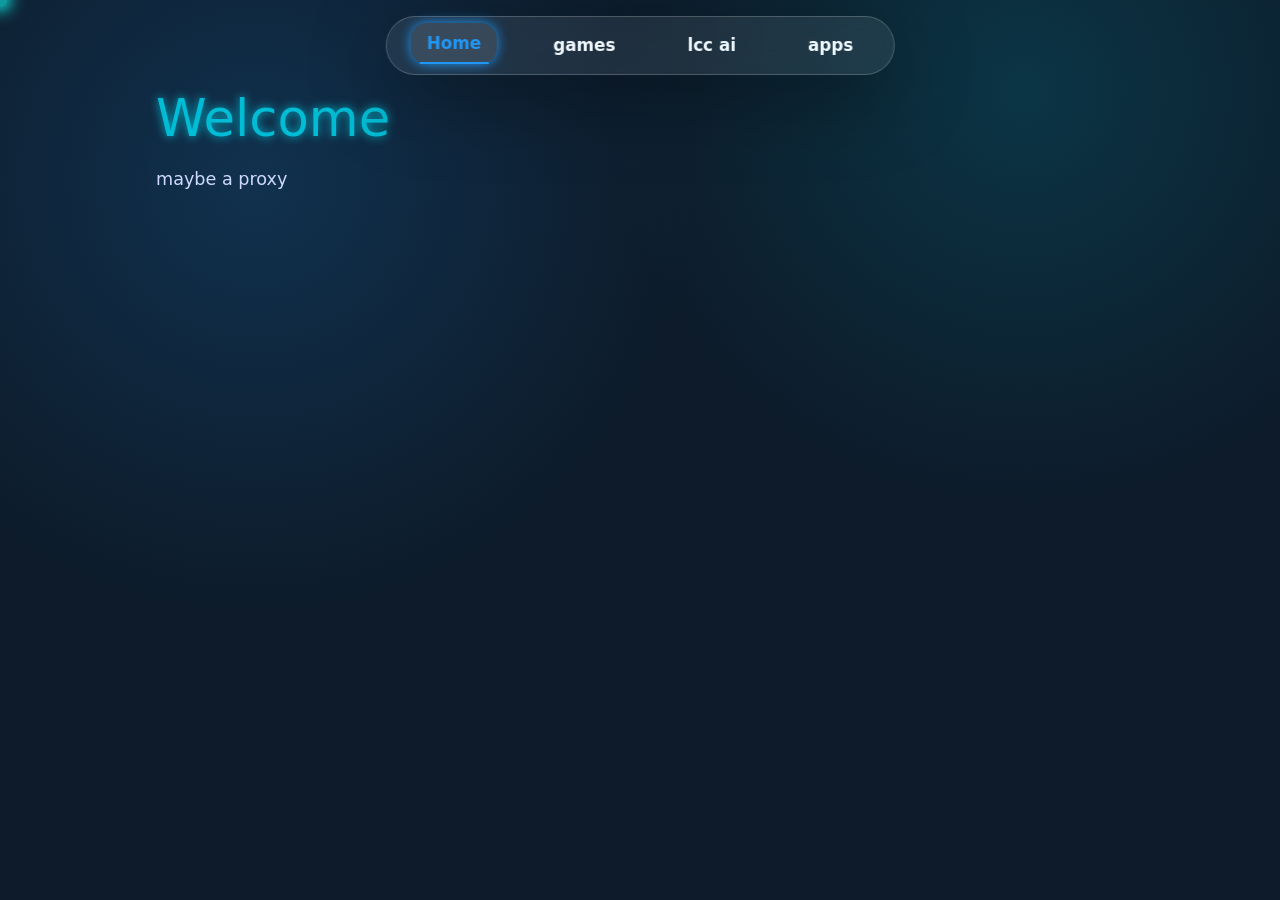
==== index.html @ 0092e8d5 "Split main index inline assets into local js and css folders" ====
<!DOCTYPE html>
<html lang="en">
<head>
  <meta charset="UTF-8">
  <meta name="viewport" content="width=device-width, initial-scale=1.0">
  <title>lcc-G@mes</title>
  <link rel="stylesheet" href="/script/font-awesome.6.4.0.all.min.css">
  <script src="/script/tailwindcss-browser@4.js"></script>
  <script src="/script/three.r134.min.js"></script>
  <script src="/script/vanta.fog.0.5.24.min.js"></script>
    <link rel="stylesheet" href="/css/inline-01.css">

</head>
<body>
  <canvas id="background-canvas"></canvas>
  <div id="vanta-bg"></div>
  <div id="vanta-curtain"></div>
  <div id="preloader"><div class="loader"></div></div>
  <div id="cursor"><div class="dot"></div></div>
  <nav id="nav">
    <a href="#" data-page="home" class="active">Home</a>
    <a href="#" data-page="about">games</a>
    <a href="#" data-page="contact">lcc ai</a>
    <a href="#" data-page="apps">apps</a>
  </nav>
  <main id="content" role="main"></main>

  <!-- Movie/TV Player -->
  <div id="movie-player">
    <div class="close-btn" id="close-player-btn">✕</div>
    <iframe id="movie-iframe" allowfullscreen></iframe>
    <div id="movie-loading">Please wait, loading... (may take a moment)</div>
  </div>

  <!-- TV Episode Selector Modal -->
  <div id="tv-modal">
    <div class="modal-box">
      <h2 id="tv-modal-title">Select Episode</h2>
      <div class="subtitle">Choose season &amp; episode to watch</div>
      <div class="se-row">
        <div class="se-group">
          <label>Season</label>
          <input type="number" id="tv-season" min="1" value="1">
        </div>
        <div class="se-group">
          <label>Episode</label>
          <input type="number" id="tv-episode" min="1" value="1">
        </div>
      </div>
      <div class="modal-actions">
        <button class="primary" id="tv-play-btn" style="width:100%;margin:0;">▶ Play</button>
        <button class="theme-button" id="tv-cancel-btn" style="width:100%;justify-content:center;">Cancel</button>
      </div>
    </div>
  </div>

  <!-- Blackout: hides flash of unstyled content; removed instantly if security is off -->
  <div id="sec-blackout"></div>

  <!-- Security Overlay — fullscreen Error 404 iframe, no visible UI -->
  <div id="security-overlay">
    <iframe id="security-iframe" src="" title="Error 404" allowfullscreen></iframe>
    <div id="security-shield" tabindex="0"></div>
  </div>

    <script src="/js/inline-01.js"></script>


  <!-- AudioEngine hidden YT container -->
  <div id="audio-engine-container" style="position:fixed;top:-9999px;left:-9999px;width:1px;height:1px;opacity:0;pointer-events:none;"></div>

  <!-- Mini Player -->
  <div id="lcc-miniplayer">
    <div class="mp-drag" id="mp-drag-handle"></div>
    <div class="mp-body">
      <img class="mp-art" id="mp-art" src="" alt="" onclick="window._mpGoMusic && window._mpGoMusic()">
      <div class="mp-info">
        <div class="mp-track" id="mp-track">No track</div>
        <div class="mp-artist" id="mp-artist">—</div>
      </div>
      <div class="mp-ctrls">
        <button class="mp-btn" id="mp-prev" title="Prev">⏮</button>
        <button class="mp-btn mp-play-btn" id="mp-playpause" title="Play/Pause">▶</button>
        <button class="mp-btn" id="mp-next" title="Next">⏭</button>
        <button class="mp-btn mp-pip-btn" id="mp-pip-btn" title="Pop out player">⧉</button>
      </div>
    </div>
    <div class="mp-prog-bar" id="mp-prog-bar"><div class="mp-prog-fill" id="mp-prog-fill"></div></div>
  </div>

</body>
    <script src="/js/inline-02.js"></script>


    <script src="/js/inline-03.js"></script>


    <script src="/js/inline-04.js"></script>

</html>
---- css/inline-01.css ----
:root {
      --color-primary: #00bcd4;
      --color-accent: #2196f3;
      --bg-dark: #0d1b2a;
      --bg-mid: #1b263b;
      --text-light: #f0f8ff;
      --text-muted: #cfd9ff;
      --glass-bg: rgba(255,255,255,.08);
      --glass-border: rgba(255,255,255,.2);
      --card-bg: rgba(255,255,255,.05);
      --app-bg: radial-gradient(circle at 20% 20%, rgba(33,150,243,.18), transparent 35%),
                radial-gradient(circle at 80% 10%, rgba(0,188,212,.16), transparent 32%),
                #0d1b2a;
      --shadow: 0 20px 80px rgba(0,0,0,.35);
    }

    *, *::before, *::after { margin:0; padding:0; box-sizing:border-box; }

    html, body {
      height:100%;
      font-family:'Segoe UI','Inter',system-ui,sans-serif;
      background:var(--app-bg);
      color:var(--text-light);
      overflow-x:hidden;
      transition:background .6s,color .6s;
      scroll-behavior:smooth;
      cursor:none;
    }
    body.light-theme { background:#e0f7fa; color:#0d1b2a; }
    a, button, input, select, textarea, [role="button"], .mp-drag, .mp-prog-bar,
    .music-prog-track, .music-vol-track, .movie-card, .yt-card { cursor:none !important; }

    #background-canvas { display:none; }

    #vanta-bg {
      position:fixed; top:0; left:0; width:100%; height:100%;
      z-index:0; display:none;
    }
    #vanta-curtain {
      position:fixed; top:0; left:0; width:100%; height:100%;
      z-index:1; pointer-events:none; opacity:0; display:none;
      transition:opacity 2.4s ease;
    }

    /* ── Modern Toggle Switch ─── */
    .toggle-label { font-size: 1.05rem; color: var(--text-light); user-select: none; }
    .toggle-switch {
      position: relative; display: inline-block;
      width: 54px; height: 28px; flex-shrink: 0;
    }
    .toggle-switch input { opacity: 0; width: 0; height: 0; }
    .slider {
      position: absolute; cursor: none;
      top: 0; left: 0; right: 0; bottom: 0;
      background: rgba(255,255,255,0.12);
      border: 1px solid var(--glass-border);
      border-radius: 999px;
      transition: all 0.28s ease;
      backdrop-filter: blur(6px);
    }
    .slider:before {
      position: absolute; content: "";
      height: 20px; width: 20px; left: 3px; bottom: 3px;
      background: var(--text-light); border-radius: 50%;
      box-shadow: 0 2px 8px rgba(0,0,0,0.25);
      transition: all 0.28s cubic-bezier(0.34,1.56,0.64,1);
    }
    input:checked + .slider {
      background: linear-gradient(90deg, var(--color-primary), var(--color-accent));
      border-color: transparent;
    }
    input:checked + .slider:before {
      transform: translateX(26px);
      background: #0b1020;
      box-shadow: 0 2px 12px rgba(0,0,0,0.4);
    }
    input:checked + .slider { box-shadow: 0 0 16px rgba(var(--accent-rgb), 0.4); }

    #cursor {
      position:fixed; top:0; left:0; pointer-events:none;
      z-index:9999; mix-blend-mode:difference; transition:opacity .2s;
    }
    #cursor.hidden { opacity:0; }
    #cursor .dot {
      position:absolute; top:50%; left:50%;
      width:14px; height:14px;
      background:var(--color-primary); border-radius:50%;
      box-shadow:0 0 8px 2px var(--color-primary),0 0 15px 6px var(--color-primary);
      transform:translate(-50%,-50%);
      transition:width .25s,height .25s,background .25s,box-shadow .25s;
    }
    body.hovered #cursor .dot {
      width:24px; height:24px;
      background:var(--color-accent);
      box-shadow:0 0 12px 4px var(--color-accent),0 0 25px 10px var(--color-accent);
    }

    nav {
      display:flex; justify-content:center; gap:2.5rem;
      position:fixed; top:1rem; left:50%;
      transform:translateX(-50%) scale(1);
      background:var(--glass-bg);
      backdrop-filter:blur(12px); -webkit-backdrop-filter:blur(12px);
      border:1px solid var(--glass-border);
      border-radius:2rem; padding:.5rem 1.5rem;
      box-shadow:var(--shadow);
      transition:all .4s cubic-bezier(.68,-.55,.265,1.55);
      z-index:10;
    }
    nav:hover, nav.active {
      transform:translateX(-50%) scale(1.06);
      background:rgba(255,255,255,.16);
    }
    nav a {
      color:var(--text-light); text-decoration:none;
      position:relative; padding:.5rem 1rem;
      font-weight:600; font-size:1.05rem;
      transition:color .3s,transform .3s,background .3s;
      border-radius:1rem;
    }
    nav a.active, nav a:hover {
      color:var(--color-accent);
      background:rgba(255,255,255,.1);
      transform:translateY(-2px);
      box-shadow:0 0 12px var(--color-accent);
    }
    nav a::after {
      content:''; position:absolute; bottom:0; left:50%;
      width:0; height:2px; background:var(--color-accent);
      transition:width .3s,left .3s;
    }
    nav a:hover::after, nav a.active::after { width:80%; left:10%; }

    main {
      max-width:1000px; margin:5rem auto 3rem;
      padding:0 1rem 4rem; position:relative; z-index:2;
      transition:transform .3s;
    }
    main.parallax { transform:translateY(20px); }

    .page {
      opacity:0; transform:translateY(30px);
      animation:fadeInUp .6s forwards ease;
    }
    @keyframes fadeInUp { to { opacity:1; transform:translateY(0); } }

    h1 {
      font-size:clamp(2.5rem,4vw,3.4rem);
      color:var(--color-primary); margin-bottom:.6rem;
      text-shadow:0 0 10px var(--color-primary);
    }
    h2 { font-size:1.6rem; margin-bottom:.4rem; color:var(--text-light); }
    p { font-size:1.1rem; color:var(--text-muted); margin-bottom:1rem; }
    body.light-theme p { color:#445; }

    button.primary {
      background:linear-gradient(120deg,var(--color-primary),var(--color-accent));
      border:none; color:#0b1020;
      padding:.8rem 1.6rem; margin:.5rem .5rem .5rem 0;
      font-size:1rem; border-radius:10px;
      font-weight:700; letter-spacing:.3px;
      box-shadow:0 10px 30px rgba(0,0,0,.2);
      transition:transform .25s,box-shadow .25s;
      cursor:none;
    }
    button.primary:hover {
      transform:translateY(-2px) scale(1.01);
      box-shadow:0 18px 40px rgba(0,0,0,.25);
    }

    .card {
      background:var(--card-bg);
      border:1px solid var(--glass-border);
      border-radius:16px; padding:1.2rem;
      box-shadow:var(--shadow);
      backdrop-filter:blur(10px);
    }

    #preloader {
      position:fixed; top:0; left:0; width:100%; height:100%;
      background:var(--bg-dark);
      display:flex; align-items:center; justify-content:center;
      z-index:10000; opacity:1; transition:opacity .5s;
    }
    #preloader.hidden { opacity:0; pointer-events:none; }
    .loader {
      width:50px; height:50px;
      border:5px solid var(--color-primary);
      border-top:5px solid var(--color-accent);
      border-radius:50%; animation:spin 1s linear infinite;
    }
    @keyframes spin { to { transform:rotate(360deg); } }

    .iframe-container {
      position:relative; width:100%; height:500px;
      margin-bottom:1rem; border-radius:12px;
      overflow:hidden; box-shadow:var(--shadow);
    }
    iframe {
      border:none; width:100%; height:100%;
      position:relative; z-index:0;
    }
    .fullscreen-button {
      position:absolute; top:10px; right:10px;
      background:var(--glass-bg);
      border:1px solid var(--glass-border);
      border-radius:5px; width:40px; height:40px;
      display:flex; align-items:center; justify-content:center;
      color:var(--text-light); font-size:1rem;
      opacity:0; transition:opacity .3s,background .3s;
      z-index:5; cursor:none;
    }
    .iframe-container:hover .fullscreen-button { opacity:1; }
    .fullscreen-button:hover { background:var(--color-accent); color:#0b1020; }
    .fullscreen-button::before { content:'↕'; }
    .fullscreen-button.fullscreen::before { content:'↔'; }

    .theme-button {
      padding:.6rem 1rem; border-radius:999px;
      border:1px solid var(--glass-border);
      background:var(--glass-bg); color:var(--text-light);
      font-weight:700; display:inline-flex;
      align-items:center; gap:8px;
      transition:transform .2s,border-color .2s,background .2s;
      cursor:none;
    }
    .theme-button:hover {
      transform:translateY(-2px);
      border-color:rgba(255,255,255,.5);
      background:rgba(255,255,255,.12);
    }
    .theme-button.active {
      background:linear-gradient(120deg,var(--color-primary),var(--color-accent));
      color:#0b1020; border-color:transparent;
    }
    .color-dot { width:12px; height:12px; border-radius:50%; flex-shrink:0; }

    @keyframes float { 0%,100% { transform:translateY(0) } 50% { transform:translateY(-8px) } }
    @keyframes scaleIn { from { opacity:0; transform:scale(.8) } to { opacity:1; transform:scale(1) } }
    @keyframes fadeIn { from { opacity:0 } to { opacity:1 } }
    @keyframes fadeInDown { from { opacity:0; transform:translateY(-30px) } to { opacity:1; transform:translateY(0) } }

    header { padding:24px; text-align:center; animation:fadeInDown .8s ease-out; }
    header h1 {
      display:flex; align-items:center; justify-content:center; gap:12px;
    }
    .film-icon {
      display:inline-flex; align-items:center; justify-content:center;
      width:40px; height:32px;
      border:3px solid var(--text-light); border-radius:4px;
      position:relative; transition:transform .3s;
    }
    .film-icon::before, .film-icon::after {
      content:''; position:absolute; width:6px; height:100%;
      background:repeating-linear-gradient(to bottom,var(--text-light) 0,var(--text-light) 4px,transparent 4px,transparent 8px);
    }
    .film-icon::before { left:-9px; }
    .film-icon::after { right:-9px; }
    header h1:hover .film-icon { transform:rotate(10deg); }

    .tv-icon {
      display:inline-flex; align-items:center; justify-content:center;
      width:38px; height:30px;
      border:3px solid var(--text-light); border-radius:5px;
      position:relative; transition:transform .3s;
    }
    .tv-icon::before {
      content:''; position:absolute;
      width:2px; height:12px;
      background:var(--text-light);
      top:-14px; left:8px;
      transform:rotate(-18deg);
      border-radius:2px;
    }
    .tv-icon::after {
      content:''; position:absolute;
      width:2px; height:12px;
      background:var(--text-light);
      top:-14px; right:8px;
      transform:rotate(18deg);
      border-radius:2px;
    }
    .tv-icon .screen-dot {
      width:5px; height:5px; border-radius:50%;
      background:var(--text-light); opacity:.45;
      position:absolute; top:4px; left:5px;
    }
    header h1:hover .tv-icon { transform:rotate(-8deg); }

    input {
      width:min(90%,480px); padding:14px; font-size:1.1rem;
      border-radius:8px; border:2px solid transparent; outline:none;
      transition:all .3s; animation:fadeInUp .8s ease-out .2s both;
    }
    input:focus {
      border-color:var(--color-primary);
      box-shadow:0 0 20px rgba(var(--accent-rgb),.3);
      transform:scale(1.02);
    }
    input::placeholder { transition:opacity .3s; }
    input:focus::placeholder { opacity:.5; }

    input[type="number"] {
      width:70px; padding:8px; text-align:center;
      background:var(--card-bg); border:1px solid var(--glass-border);
      color:var(--text-light); border-radius:8px;
      animation:none; transform:none;
    }
    input[type="number"]:focus {
      border-color:var(--color-primary);
      box-shadow:0 0 12px rgba(var(--accent-rgb),.3);
      transform:none;
    }

    .grid {
      display:grid;
      grid-template-columns:repeat(auto-fill,minmax(160px,1fr));
      gap:18px; padding:24px;
    }
    .movie-card {
      background:var(--glass-bg); border-radius:12px; overflow:hidden;
      cursor:pointer;
      transition:transform .3s cubic-bezier(.34,1.56,.64,1),box-shadow .3s,background .3s;
      animation:scaleIn .5s ease-out backwards;
      position:relative;
    }
    .movie-card::before {
      content:''; position:absolute; inset:0;
      background:linear-gradient(135deg,rgba(var(--text-rgb),.1) 0%,transparent 50%);
      opacity:0; transition:opacity .3s; pointer-events:none; z-index:1;
    }
    .movie-card:hover::before { opacity:1; }
    .movie-card:hover {
      transform:scale(1.08) translateY(-5px);
      box-shadow:0 20px 50px rgba(0,0,0,.7);
      background:rgba(var(--text-rgb),.12);
    }
    .movie-card:active { transform:scale(1.02); }
    .movie-card img {
      width:100%; height:240px; object-fit:cover;
      transition:filter .3s;
    }
    .movie-card:hover img { filter:brightness(1.1); }
    .movie-card h3 {
      padding:10px; font-size:.95rem; text-align:center;
      transition:color .3s;
    }
    .movie-card:hover h3 { color:var(--color-primary); }

    .media-badge {
      position:absolute; top:8px; left:8px;
      background:rgba(0,0,0,.7); border-radius:6px;
      padding:2px 8px; font-size:.72rem; font-weight:700;
      color:#fff; z-index:2; backdrop-filter:blur(4px);
      border:1px solid rgba(255,255,255,.15);
    }

    .yt-icon {
      display:inline-flex; align-items:center; justify-content:center;
      width:36px; height:26px;
      background:var(--text-light); border-radius:6px;
      position:relative; transition:transform .3s;
    }
    .yt-icon::after {
      content:'';
      border-style:solid;
      border-width:6px 0 6px 11px;
      border-color:transparent transparent transparent var(--bg-dark,#0d1b2a);
      margin-left:2px;
    }
    header h1:hover .yt-icon { transform:scale(1.12); }

    .yt-tabs {
      display:flex; justify-content:center; gap:8px; margin-bottom:10px;
    }
    .yt-tab {
      padding:.45rem 1.3rem; border-radius:999px;
      border:1px solid var(--glass-border);
      background:var(--glass-bg); color:var(--text-muted);
      font-weight:700; font-size:.9rem;
      transition:all .22s; cursor:none;
    }
    .yt-tab.active {
      background:linear-gradient(120deg,var(--color-primary),var(--color-accent));
      color:#0b1020; border-color:transparent;
    }
    .yt-tab:hover:not(.active) { background:rgba(255,255,255,.12); color:var(--text-light); }

    .yt-grid {
      display:grid;
      grid-template-columns:repeat(auto-fill,minmax(220px,1fr));
      gap:16px; padding:16px 0;
    }
    .yt-card {
      background:var(--glass-bg); border-radius:12px; overflow:hidden;
      cursor:pointer; position:relative;
      transition:transform .3s cubic-bezier(.34,1.56,.64,1), box-shadow .3s;
      animation:scaleIn .4s ease-out backwards;
    }
    .yt-card:hover {
      transform:scale(1.05) translateY(-4px);
      box-shadow:0 18px 48px rgba(0,0,0,.65);
    }
    .yt-thumb {
      width:100%; aspect-ratio:16/9; object-fit:cover;
      display:block; transition:filter .3s;
    }
    .yt-card:hover .yt-thumb { filter:brightness(1.1); }
    .yt-info { padding:8px 10px 10px; }
    .yt-title {
      font-size:.88rem; font-weight:600; color:var(--text-light);
      display:-webkit-box; -webkit-line-clamp:2; -webkit-box-orient:vertical;
      overflow:hidden; line-height:1.35;
    }
    .yt-meta { font-size:.75rem; color:var(--text-muted); margin-top:3px; }

    .yt-card::before {
      content:'▶'; position:absolute;
      top:50%; left:50%; transform:translate(-50%,-60%);
      font-size:2.2rem; color:#fff;
      opacity:0; transition:opacity .2s, transform .2s;
      text-shadow:0 2px 12px rgba(0,0,0,.7);
      pointer-events:none; z-index:2;
    }
    .yt-card:hover::before { opacity:1; transform:translate(-50%,-50%); }

    .live-badge {
      position:absolute; top:8px; left:8px;
      background:#e53935; color:#fff;
      font-size:.68rem; font-weight:800; letter-spacing:.05em;
      padding:2px 7px; border-radius:4px; z-index:3;
    }

    .skeleton {
      background:linear-gradient(90deg,rgba(255,255,255,.06) 25%,rgba(255,255,255,.12) 50%,rgba(255,255,255,.06) 75%);
      background-size:200% 100%;
      animation:shimmer 1.4s infinite;
      border-radius:12px;
    }
    @keyframes shimmer { to { background-position:-200% 0; } }
    .yt-skel { border-radius:12px; overflow:hidden; }
    .yt-skel .skel-thumb { width:100%; aspect-ratio:16/9; }
    .yt-skel .skel-line { height:12px; margin:8px 10px 4px; border-radius:6px; }
    .yt-skel .skel-line.short { width:55%; height:10px; margin-bottom:10px; }

    .provider-row {
      display:flex; align-items:center; justify-content:center;
      gap:10px; margin-bottom:12px; flex-wrap:wrap;
    }
    .provider-label {
      font-size:.82rem; color:var(--text-muted); font-weight:600;
      text-transform:uppercase; letter-spacing:.05em;
    }
    .provider-select {
      padding:.4rem .9rem; border-radius:8px;
      border:1px solid var(--glass-border);
      background:var(--glass-bg); color:var(--text-light);
      font-size:.88rem; font-weight:600;
      backdrop-filter:blur(8px);
      appearance:none; -webkit-appearance:none;
      background-image:url("data:image/svg+xml,%3Csvg xmlns='http://www.w3.org/2000/svg' width='12' height='12' viewBox='0 0 12 12'%3E%3Cpath fill='%23cfd9ff' d='M6 8L1 3h10z'/%3E%3C/svg%3E");
      background-repeat:no-repeat;
      background-position:right .6rem center;
      padding-right:2rem;
      transition:border-color .2s, box-shadow .2s;
      outline:none;
    }
    .provider-select:focus {
      border-color:var(--color-primary);
      box-shadow:0 0 10px rgba(var(--accent-rgb),.25);
    }
    .provider-select option {
      background:#0d1b2a; color:var(--text-light);
    }

    #tv-modal {
      position:fixed; inset:0;
      background:rgba(0,0,0,.75);
      display:none; align-items:center; justify-content:center;
      z-index:8999; backdrop-filter:blur(10px);
    }
    #tv-modal.open { display:flex; animation:fadeIn .25s ease-out; }
    #tv-modal .modal-box {
      background:var(--card-bg);
      border:1px solid var(--glass-border);
      border-radius:20px; padding:2rem 2.4rem;
      min-width:300px; text-align:center;
      box-shadow:0 32px 80px rgba(0,0,0,.5);
      animation:scaleIn .3s cubic-bezier(.34,1.56,.64,1);
      backdrop-filter:blur(16px);
    }
    #tv-modal .modal-box h2 {
      font-size:1.3rem; margin-bottom:.3rem; color:var(--text-light);
      white-space:nowrap; overflow:hidden; text-overflow:ellipsis;
      max-width:280px;
    }
    #tv-modal .modal-box .subtitle {
      font-size:.85rem; color:var(--text-muted); margin-bottom:1.4rem;
    }
    .se-row {
      display:flex; gap:16px; justify-content:center; margin-bottom:1.4rem;
    }
    .se-group { display:flex; flex-direction:column; gap:4px; align-items:center; }
    .se-group label { font-size:.78rem; color:var(--text-muted); font-weight:600; text-transform:uppercase; letter-spacing:.06em; }
    .modal-actions { display:flex; flex-direction:column; gap:8px; }

    #movie-player {
      position:fixed; inset:0; background:rgba(0,0,0,.9);
      display:none; align-items:center; justify-content:center;
      z-index:9000; backdrop-filter:blur(10px);
    }
    #movie-player.open { display:flex; animation:fadeIn .3s ease-out; }
    #movie-player iframe {
      width:90%; max-width:1200px; height:80%; max-height:675px;
      border:2px solid var(--color-primary); border-radius:12px;
      animation:scaleIn .4s cubic-bezier(.34,1.56,.64,1);
    }
    #movie-loading {
      display:none; position:absolute; top:50%; left:50%;
      transform:translate(-50%,-50%);
      color:var(--text-light); font-size:1.2rem;
      text-align:center; z-index:11;
    }
    #movie-player .close-btn {
      position:absolute; top:20px; right:20px;
      font-size:28px; font-weight:bold; cursor:pointer;
      width:50px; height:50px;
      display:flex; align-items:center; justify-content:center;
      border-radius:50%; background:rgba(255,255,255,.15);
      color:#fff; transition:all .3s;
      border:2px solid rgba(255,255,255,.3); z-index:100;
    }
    #movie-player .close-btn:hover {
      background:rgba(255,255,255,.3);
      transform:rotate(90deg) scale(1.1);
      border-color:var(--color-primary);
    }
    #movie-player .close-btn:active { transform:rotate(90deg) scale(.95); }

    .empty-state {
      display:none; flex-direction:column;
      align-items:center; justify-content:center;
      padding:60px; gap:16px;
      animation:fadeInUp .5s ease-out;
    }
    .empty-state.show { display:flex; }
    .empty-icon { font-size:48px; opacity:.5; animation:float 3s ease-in-out infinite; }

    .music-icon {
      display:inline-flex; align-items:center; justify-content:center;
      width:56px; height:56px; flex-shrink:0;
      font-size:3.2rem; line-height:1;
      color:var(--text-light);
      transition:transform .3s;
      vertical-align:middle;
    }
    header h1:hover .music-icon { transform:rotate(-10deg) scale(1.15); }

    .music-layout {
      display:grid;
      grid-template-columns:1fr 320px;
      gap:20px; margin-top:8px;
    }
    @media(max-width:720px){ .music-layout { grid-template-columns:1fr; } }

    .music-search-box {
      display:flex; align-items:center; gap:10px;
      background:var(--glass-bg); border:1px solid var(--glass-border);
      border-radius:12px; padding:10px 16px;
      backdrop-filter:blur(10px); margin-bottom:16px;
      transition:border-color .25s, box-shadow .25s;
    }
    .music-search-box:focus-within {
      border-color:var(--color-primary);
      box-shadow:0 0 16px rgba(var(--accent-rgb),.2);
    }
    .music-search-box input {
      flex:1; background:none; border:none; outline:none;
      color:var(--text-light); font-size:1rem; padding:0;
      width:auto; animation:none; transform:none;
    }
    .music-search-box input::placeholder { color:var(--text-muted); }
    .music-search-box input:focus { transform:none; box-shadow:none; border:none; }

    .music-results {
      background:var(--card-bg); border:1px solid var(--glass-border);
      border-radius:12px; overflow:hidden;
      max-height:320px; overflow-y:auto;
      backdrop-filter:blur(10px);
      display:none; margin-bottom:16px;
    }
    .music-results.show { display:block; }
    .music-result-item {
      display:flex; align-items:center; gap:12px;
      padding:10px 14px; cursor:pointer;
      transition:background .2s;
      border-bottom:1px solid rgba(255,255,255,.05);
    }
    .music-result-item:hover { background:rgba(255,255,255,.08); }
    .music-result-item:last-child { border-bottom:none; }
    .music-result-item img {
      width:42px; height:42px; border-radius:6px; object-fit:cover; flex-shrink:0;
    }
    .music-result-title { font-size:.9rem; font-weight:600; color:var(--text-light); }
    .music-result-artist { font-size:.78rem; color:var(--text-muted); margin-top:2px; }

    .music-player-card {
      background:var(--card-bg); border:1px solid var(--glass-border);
      border-radius:20px; padding:24px;
      backdrop-filter:blur(12px); box-shadow:var(--shadow);
      display:flex; flex-direction:column; align-items:center; gap:16px;
    }
    .music-album-art {
      width:200px; height:200px; border-radius:16px;
      background:rgba(255,255,255,.06); overflow:hidden;
      display:flex; align-items:center; justify-content:center;
      box-shadow:0 16px 40px rgba(0,0,0,.4);
      flex-shrink:0;
    }
    .music-album-art img { width:100%; height:100%; object-fit:cover; }
    .music-album-art .placeholder-icon {
      font-size:3rem; opacity:.3; color:var(--text-light);
    }
    .music-track-title {
      font-size:1.1rem; font-weight:700; color:var(--text-light);
      text-align:center; max-width:240px;
      white-space:nowrap; overflow:hidden; text-overflow:ellipsis;
    }
    .music-track-artist {
      font-size:.88rem; color:var(--text-muted); text-align:center; margin-top:-10px;
    }

    .music-controls {
      display:flex; align-items:center; gap:8px; flex-wrap:wrap; justify-content:center;
    }
    .mc-btn {
      background:none; border:none; color:var(--text-muted);
      font-size:1.3rem; padding:8px 10px; border-radius:10px;
      transition:color .2s, background .2s, transform .15s;
      line-height:1; display:inline-flex; align-items:center; justify-content:center;
    }
    .mc-btn:hover { color:var(--text-light); background:rgba(255,255,255,.08); }
    .mc-btn.active { color:var(--color-primary); }
    .mc-btn.liked { color:#f44; }
    .mc-play {
      width:60px; height:60px; border-radius:50%;
      background:linear-gradient(135deg, var(--color-primary), var(--color-accent));
      color:#0b1020; font-size:0;
      display:flex; align-items:center; justify-content:center;
      box-shadow:0 8px 28px rgba(0,0,0,.35);
      transition:transform .2s, box-shadow .2s;
      padding:0; border:none; position:relative;
    }
    .mc-play::after {
      content:'';
      display:block;
      border-style:solid;
      border-width:10px 0 10px 18px;
      border-color:transparent transparent transparent #0b1020;
      margin-left:4px;
    }
    .mc-play.paused::after { display:none; }
    .mc-play.paused::before {
      content:'';
      display:block;
      width:18px; height:20px;
      border-left:5px solid #0b1020;
      border-right:5px solid #0b1020;
      box-sizing:border-box;
    }
    .mc-play:hover { transform:scale(1.08); box-shadow:0 14px 36px rgba(0,0,0,.45); }

    .music-progress {
      width:100%; display:flex; align-items:center; gap:8px;
    }
    .music-prog-track {
      flex:1; height:4px; background:rgba(255,255,255,.12);
      border-radius:999px; cursor:pointer; position:relative;
    }
    .music-prog-fill {
      height:100%; border-radius:999px;
      background:linear-gradient(90deg, var(--color-primary), var(--color-accent));
      width:0%; transition:width .1s linear; pointer-events:none;
    }
    .music-prog-thumb {
      position:absolute; top:50%; right:-6px; transform:translateY(-50%);
      width:12px; height:12px; border-radius:50%;
      background:var(--text-light); box-shadow:0 2px 6px rgba(0,0,0,.4);
      opacity:0; transition:opacity .2s;
    }
    .music-prog-track:hover .music-prog-thumb { opacity:1; }
    .music-time { font-size:.72rem; color:var(--text-muted); width:32px; text-align:center; }

    .music-vol-row {
      display:flex; align-items:center; gap:8px; width:100%;
    }
    .music-vol-track {
      flex:1; height:3px; background:rgba(255,255,255,.12);
      border-radius:999px; cursor:pointer;
    }
    .music-vol-fill {
      height:100%; border-radius:999px;
      background:var(--color-primary); width:80%;
    }

    .music-liked-box {
      background:var(--card-bg); border:1px solid var(--glass-border);
      border-radius:16px; padding:14px 16px;
      margin-top:16px; backdrop-filter:blur(10px);
    }
    .music-liked-header {
      font-size:.72rem; font-weight:700; letter-spacing:.1em;
      text-transform:uppercase; color:var(--text-muted);
      margin-bottom:10px;
    }
    .music-liked-empty {
      font-size:.82rem; color:var(--text-muted); text-align:center; padding:8px 0;
    }
    .music-liked-item {
      display:flex; align-items:center; gap:10px;
      padding:7px 0; border-bottom:1px solid rgba(255,255,255,.05);
      cursor:pointer; transition:background .2s; border-radius:8px; padding:6px 8px;
    }
    .music-liked-item:last-child { border-bottom:none; }
    .music-liked-item:hover { background:rgba(255,255,255,.07); }
    .music-liked-item img {
      width:36px; height:36px; border-radius:6px; object-fit:cover; flex-shrink:0;
    }
    .music-liked-item .mli-info { flex:1; min-width:0; }
    .music-liked-item .mli-title {
      font-size:.82rem; font-weight:600; color:var(--text-light);
      white-space:nowrap; overflow:hidden; text-overflow:ellipsis;
    }
    .music-liked-item .mli-artist {
      font-size:.72rem; color:var(--text-muted);
      white-space:nowrap; overflow:hidden; text-overflow:ellipsis;
    }
    .music-liked-item .mli-remove {
      background:none; border:none; color:var(--text-muted);
      font-size:.75rem; padding:4px; border-radius:4px;
      transition:color .2s; flex-shrink:0; line-height:1;
    }
    .music-liked-item .mli-remove:hover { color:#f55; }

    .mc-step {
      position:relative; display:inline-flex;
      align-items:center; justify-content:center;
      width:22px; height:18px; flex-shrink:0;
    }
    .mc-step::before {
      content:''; position:absolute;
      width:3px; height:100%; border-radius:2px;
      background:currentColor;
    }
    .mc-step::after {
      content:''; position:absolute;
      border-style:solid; border-color:transparent;
    }
    .mc-prev-icon::before { left:0; }
    .mc-prev-icon::after {
      border-width:9px 12px 9px 0;
      border-right-color:currentColor;
      left:3px;
    }
    .mc-next-icon::before { right:0; }
    .mc-next-icon::after {
      border-width:9px 0 9px 12px;
      border-left-color:currentColor;
      right:3px;
    }
    .music-lyrics-card {
      background:var(--card-bg); border:1px solid var(--glass-border);
      border-radius:20px; padding:20px;
      backdrop-filter:blur(12px); box-shadow:var(--shadow);
      max-height:520px; overflow:hidden; display:flex; flex-direction:column;
    }
    .music-lyrics-header {
      font-size:.75rem; font-weight:700; letter-spacing:.1em;
      text-transform:uppercase; color:var(--text-muted);
      margin-bottom:12px; flex-shrink:0;
    }
    .music-lyrics-body {
      flex:1; overflow-y:auto; scrollbar-width:thin;
      scrollbar-color:rgba(255,255,255,.12) transparent;
    }
    .lyric-line {
      padding:6px 0; font-size:.92rem; color:rgba(255,255,255,.3);
      line-height:1.6; transition:color .3s, transform .3s;
      cursor:pointer;
    }
    .lyric-line.active {
      color:var(--text-light); font-weight:700; font-size:1rem;
      transform:scale(1.02);
    }
    .lyric-line.past { color:rgba(255,255,255,.5); }

    #lcc-miniplayer {
      position:fixed; bottom:24px; right:24px; z-index:8888;
      width:300px;
      background:var(--card-bg);
      border:1px solid var(--glass-border);
      border-radius:18px;
      backdrop-filter:blur(20px);
      box-shadow:0 24px 60px rgba(0,0,0,.5);
      display:none; flex-direction:column;
      overflow:hidden;
      transition:opacity .3s, transform .3s;
      animation:scaleIn .3s cubic-bezier(.34,1.56,.64,1);
    }
    #lcc-miniplayer.visible { display:flex; }
    .mp-drag { height:20px; cursor:grab; display:flex; align-items:center; justify-content:center; }
    .mp-drag::after { content:''; width:36px; height:3px; border-radius:3px; background:rgba(255,255,255,.2); }
    .mp-drag:active { cursor:grabbing; }
    .mp-body { display:flex; align-items:center; gap:10px; padding:0 12px 10px; }
    .mp-art {
      width:46px; height:46px; border-radius:10px; object-fit:cover; flex-shrink:0;
      background:rgba(255,255,255,.07);
      cursor:pointer;
    }
    .mp-info { flex:1; min-width:0; }
    .mp-track { font-size:.82rem; font-weight:700; color:var(--text-light);
      white-space:nowrap; overflow:hidden; text-overflow:ellipsis; }
    .mp-artist { font-size:.72rem; color:var(--text-muted); margin-top:1px;
      white-space:nowrap; overflow:hidden; text-overflow:ellipsis; }
    .mp-ctrls { display:flex; align-items:center; gap:2px; flex-shrink:0; }
    .mp-btn {
      background:none; border:none; color:var(--text-muted);
      font-size:.9rem; padding:5px 6px; border-radius:8px;
      transition:color .15s, background .15s; cursor:pointer;
    }
    .mp-btn:hover { color:var(--text-light); background:rgba(255,255,255,.1); }
    .mp-btn.mp-play-btn {
      color:var(--color-primary); font-size:1rem;
    }
    .mp-btn.mp-close { font-size:.75rem; opacity:.5; }
    .mp-btn.mp-close:hover { opacity:1; color:#f55; }
    .mp-prog-bar {
      height:3px; background:rgba(255,255,255,.1);
      margin:0; cursor:pointer;
    }
    .mp-prog-fill {
      height:100%;
      background:linear-gradient(90deg, var(--color-primary), var(--color-accent));
      width:0%; transition:width .1s linear;
    }
    .mp-btn.mp-pip-btn {
      font-size:.78rem; opacity:.65;
      transition:opacity .2s, color .15s, background .15s;
    }
    .mp-btn.mp-pip-btn:hover { opacity:1; color:var(--color-primary); }
    .mp-btn.mp-pip-btn.active { opacity:1; color:var(--color-primary); }

    /* ══ Blackout (prevents flash on load) ══════════════════════ */
    #sec-blackout {
      position:fixed; inset:0; z-index:99998;
      background:#000; transition:none;
    }
    #sec-blackout.fade { transition:opacity .15s ease; opacity:0; pointer-events:none; }

    /* ══ Security Overlay ════════════════════════════════════════ */
    #security-overlay {
      position:fixed; inset:0; z-index:99999;
      display:none;
    }
    #security-overlay.active { display:block; }
    #security-overlay > iframe {
      width:100%; height:100%; border:none;
      position:absolute; inset:0;
      pointer-events:none;
    }
    /* Transparent shield sits on top — captures all clicks so iframe never gets focus */
    #security-shield {
      position:absolute; inset:0; z-index:1;
      background:transparent; cursor:default;
    }
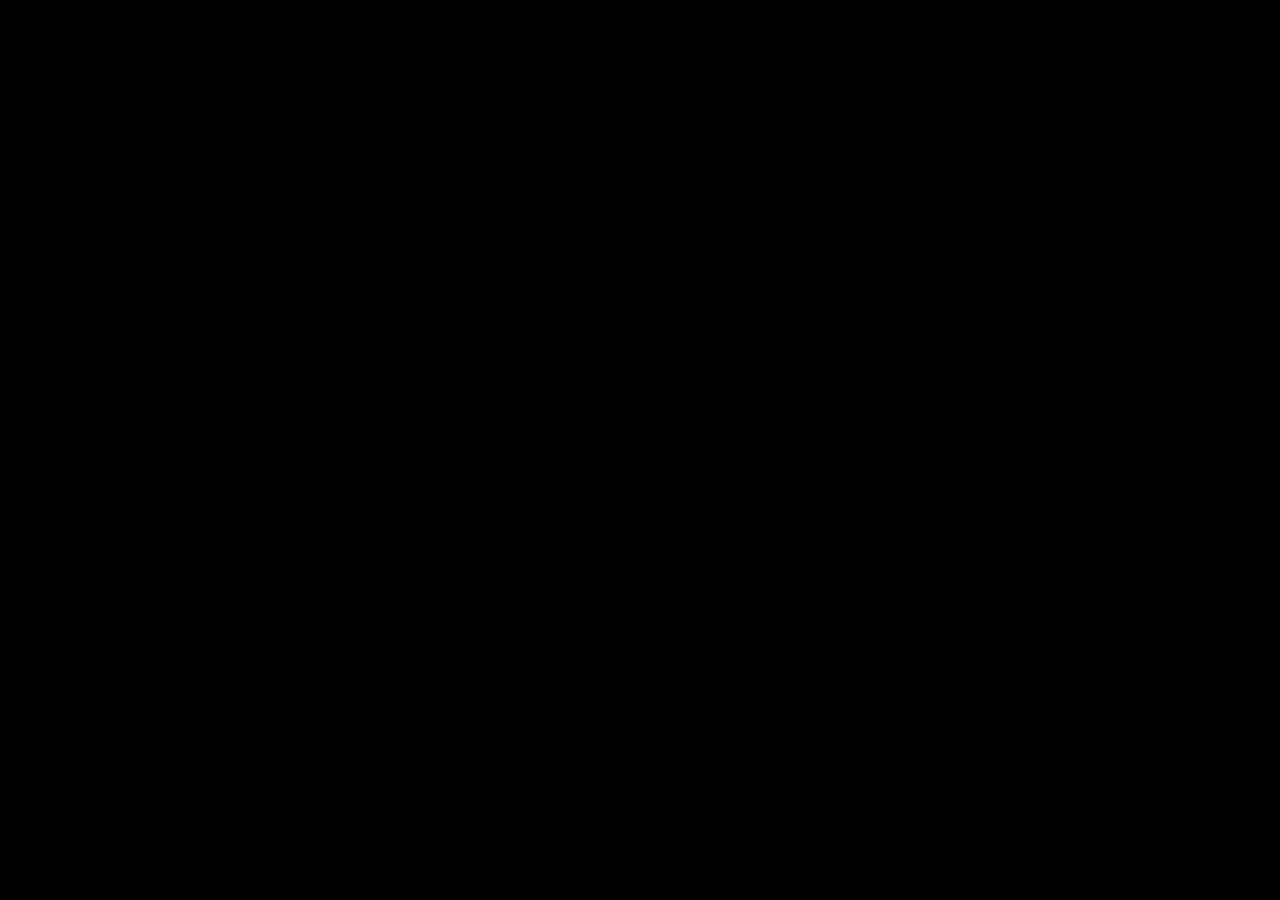
==== commit ea33f59b: "Refactor index into bootstrap-only shell loader" ====
--- a/index.html
+++ b/index.html
@@ -5,96 +5,11 @@
   <meta name="viewport" content="width=device-width, initial-scale=1.0">
   <title>lcc-G@mes</title>
   <link rel="stylesheet" href="/script/font-awesome.6.4.0.all.min.css">
+  <link rel="stylesheet" href="/css/inline-01.css">
   <script src="/script/tailwindcss-browser@4.js"></script>
   <script src="/script/three.r134.min.js"></script>
   <script src="/script/vanta.fog.0.5.24.min.js"></script>
-    <link rel="stylesheet" href="/css/inline-01.css">
-
+  <script src="/js/bootstrap.js" defer></script>
 </head>
-<body>
-  <canvas id="background-canvas"></canvas>
-  <div id="vanta-bg"></div>
-  <div id="vanta-curtain"></div>
-  <div id="preloader"><div class="loader"></div></div>
-  <div id="cursor"><div class="dot"></div></div>
-  <nav id="nav">
-    <a href="#" data-page="home" class="active">Home</a>
-    <a href="#" data-page="about">games</a>
-    <a href="#" data-page="contact">lcc ai</a>
-    <a href="#" data-page="apps">apps</a>
-  </nav>
-  <main id="content" role="main"></main>
-
-  <!-- Movie/TV Player -->
-  <div id="movie-player">
-    <div class="close-btn" id="close-player-btn">✕</div>
-    <iframe id="movie-iframe" allowfullscreen></iframe>
-    <div id="movie-loading">Please wait, loading... (may take a moment)</div>
-  </div>
-
-  <!-- TV Episode Selector Modal -->
-  <div id="tv-modal">
-    <div class="modal-box">
-      <h2 id="tv-modal-title">Select Episode</h2>
-      <div class="subtitle">Choose season &amp; episode to watch</div>
-      <div class="se-row">
-        <div class="se-group">
-          <label>Season</label>
-          <input type="number" id="tv-season" min="1" value="1">
-        </div>
-        <div class="se-group">
-          <label>Episode</label>
-          <input type="number" id="tv-episode" min="1" value="1">
-        </div>
-      </div>
-      <div class="modal-actions">
-        <button class="primary" id="tv-play-btn" style="width:100%;margin:0;">▶ Play</button>
-        <button class="theme-button" id="tv-cancel-btn" style="width:100%;justify-content:center;">Cancel</button>
-      </div>
-    </div>
-  </div>
-
-  <!-- Blackout: hides flash of unstyled content; removed instantly if security is off -->
-  <div id="sec-blackout"></div>
-
-  <!-- Security Overlay — fullscreen Error 404 iframe, no visible UI -->
-  <div id="security-overlay">
-    <iframe id="security-iframe" src="" title="Error 404" allowfullscreen></iframe>
-    <div id="security-shield" tabindex="0"></div>
-  </div>
-
-    <script src="/js/inline-01.js"></script>
-
-
-  <!-- AudioEngine hidden YT container -->
-  <div id="audio-engine-container" style="position:fixed;top:-9999px;left:-9999px;width:1px;height:1px;opacity:0;pointer-events:none;"></div>
-
-  <!-- Mini Player -->
-  <div id="lcc-miniplayer">
-    <div class="mp-drag" id="mp-drag-handle"></div>
-    <div class="mp-body">
-      <img class="mp-art" id="mp-art" src="" alt="" onclick="window._mpGoMusic && window._mpGoMusic()">
-      <div class="mp-info">
-        <div class="mp-track" id="mp-track">No track</div>
-        <div class="mp-artist" id="mp-artist">—</div>
-      </div>
-      <div class="mp-ctrls">
-        <button class="mp-btn" id="mp-prev" title="Prev">⏮</button>
-        <button class="mp-btn mp-play-btn" id="mp-playpause" title="Play/Pause">▶</button>
-        <button class="mp-btn" id="mp-next" title="Next">⏭</button>
-        <button class="mp-btn mp-pip-btn" id="mp-pip-btn" title="Pop out player">⧉</button>
-      </div>
-    </div>
-    <div class="mp-prog-bar" id="mp-prog-bar"><div class="mp-prog-fill" id="mp-prog-fill"></div></div>
-  </div>
-
-</body>
-    <script src="/js/inline-02.js"></script>
-
-
-    <script src="/js/inline-03.js"></script>
-
-
-    <script src="/js/inline-04.js"></script>
-
-</html>+<body></body>
+</html>
